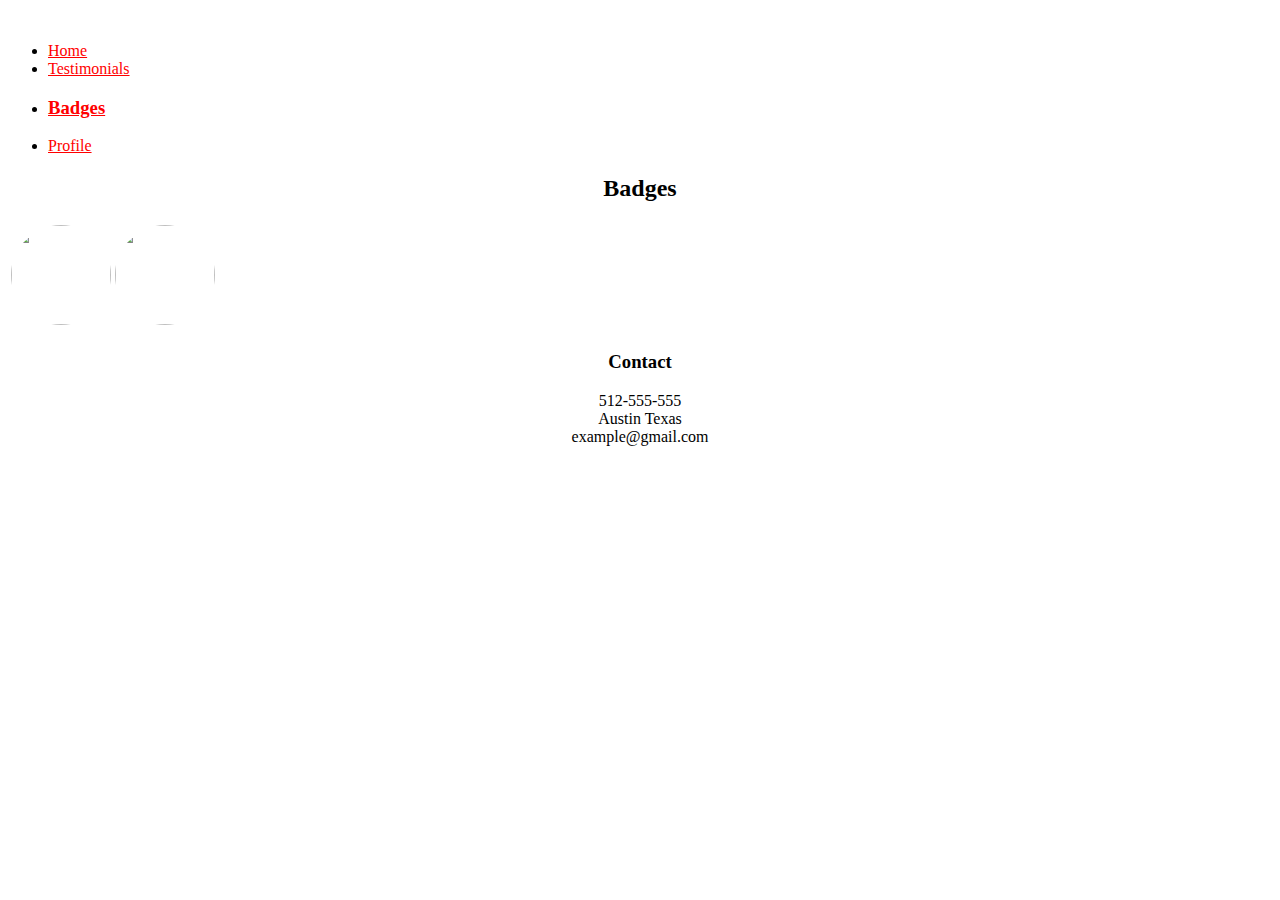
==== badges.html @ e19c1691 "badges page" ====
<!DOCTYPE html>
<html lang="en">
<head>
    <title>bootstrap</title>
    <meta name="viewport" content="width=device-width, initial-scale=1">
    <meta name="description" content="A baskic Hello world example for bootstrap">
    <meta name ="author" content="Awesome Sauce">
    <title>bootstrap</title>
    <link href="css/bootstrap.min.css" rel="stylesheet"/>
    <style>
    ul li a{
        color: red;
    }
    .container1{
        background-color: red;
    }
    /*user profile img*/
    .userimage img{
        border-radius: 50%;
        height: 200px;
        width: 200px;
    }
    #line{
        height:5px;
        width:100%;
        color: red;
        background-color: #595959;
    }
    .badge img{
        height: 100px;
        width: 100px;
        border-radius: 100%;
    }
    .badgenot img{
        height: 100px;
        width: 100px;
        border-radius: 100%;
        opacity: .5;
    }
    </style>
</head>
<body>
    </br>
    <div class="container">
        <ul class="nav nav-pills nav-justified">
            <li><a href="index.html">Home</a></li>
            <li><a href="testimonials.html">Testimonials</a></li>
            <li><a href="badges.html"><h3>Badges</h3></a></li>
            <li><a href="profile.html">Profile</a></li>
        </ul>
        <div class="jumbotron">
            <center>
            <h2>Badges</h2>
            </center>
        </div>
        <div class="jumbotron">
            <!-- badges aquired -->
            <table>
                <tr>
                    <td>
                        <div class="badge">
                          <div class="col-sm-12">
                              <img class="img-responsive" src="https://pixabay.com/static/uploads/photo/2013/11/21/07/29/icon-214444_960_720.jpg"/>
                          </div>
                        </div>
                    </td>
                    <td>
                        <div class="badge">
                          <div class="col-sm-12">
                              <img class="img-responsive" src="https://pixabay.com/static/uploads/photo/2013/11/21/07/29/icon-214444_960_720.jpg"/>
                          </div>
                        </div>
                    </td>
                </tr>
            </table>
        </div>
        <div class="row">
            <div class="col-md-12">
                <div class="jumbotron">
                    <center>
                    <h3>Contact</h3>
                    <span class="glyphicon glyphicon-earphone">512-555-555</span>
                    <br>
                    <span class="glyphicon glyphicon-map-marker">Austin Texas</span>
                    <br>
                    <span class="glyphicon glyphicon-envelope">example@gmail.com</span>
                    </center>
                </div>
            </div>
        </div>
    </div>

    <script src="https://ajax.googleapis.com/ajax/libs/jquery/1.12.0/jquery.min.js"></script>
    <script src="js/bootstrap.min.js"></script>
</body>
</html>
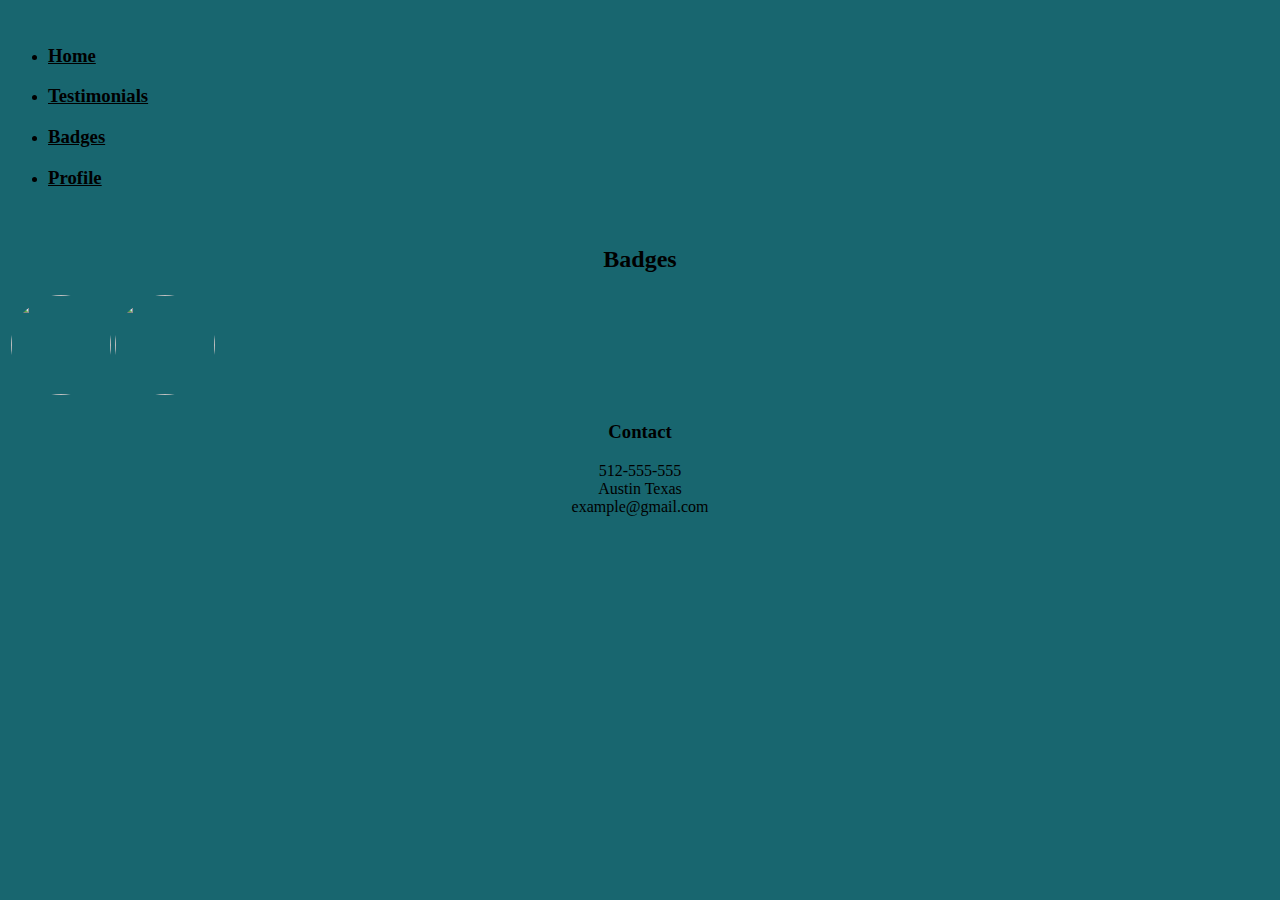
==== commit 8df2b07a: "Badges page" ====
--- a/badges.html
+++ b/badges.html
@@ -8,11 +8,17 @@
     <title>bootstrap</title>
     <link href="css/bootstrap.min.css" rel="stylesheet"/>
     <style>
+    body{
+        background-color: #18666F;
+    }
     ul li a{
-        color: red;
+        color: black;
     }
     .container1{
         background-color: red;
+    }
+    a:hover{
+        color:black;
     }
     /*user profile img*/
     .userimage img{
@@ -43,11 +49,12 @@
     </br>
     <div class="container">
         <ul class="nav nav-pills nav-justified">
-            <li><a href="index.html">Home</a></li>
-            <li><a href="testimonials.html">Testimonials</a></li>
+            <li><a href="index.html"><h3>Home</h3></a></li>
+            <li><a href="testimonials.html"><h3>Testimonials</h3></a></li>
             <li><a href="badges.html"><h3>Badges</h3></a></li>
-            <li><a href="profile.html">Profile</a></li>
+            <li><a href="profile.html"><h3>Profile</h3></a></li>
         </ul>
+    </br>
         <div class="jumbotron">
             <center>
             <h2>Badges</h2>
